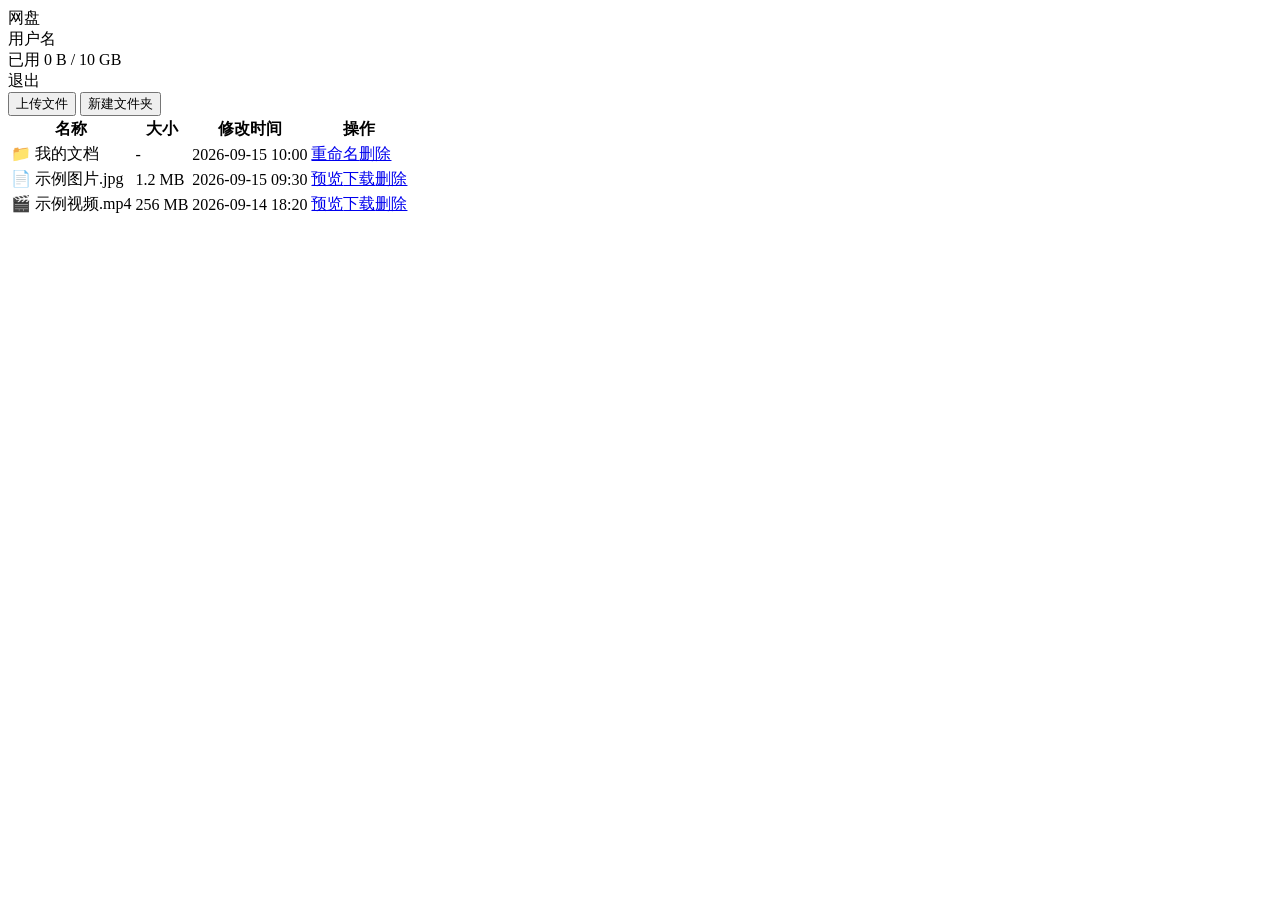
==== src/main/resources/templates/index.html @ 64de56ad "chore(阶段0): 项目初始化与页面骨架" ====
<!DOCTYPE html>
<html lang="zh-CN" xmlns:th="http://www.thymeleaf.org">
<head>
    <meta charset="UTF-8">
    <meta name="viewport" content="width=device-width, initial-scale=1.0">
    <title>我的网盘</title>
    <link rel="stylesheet" th:href="@{/css/style.css}">
</head>
<body>
<header class="navbar">
    <div class="brand">网盘</div>
    <div class="user-info">
        <span>用户名</span>
        <div class="quota-text">已用 0 B / 10 GB</div>
        <div class="quota-bar"><div class="used"></div></div>
        <a th:href="@{/login}">退出</a>
    </div>
</header>

<main class="container">
    <div class="toolbar">
        <button>上传文件</button>
        <button>新建文件夹</button>
    </div>

    <!-- 阶段 2 接后端：替换为真实文件列表 -->
    <table class="file-table">
        <thead>
        <tr><th>名称</th><th>大小</th><th>修改时间</th><th>操作</th></tr>
        </thead>
        <tbody>
        <tr><td>📁 我的文档</td><td>-</td><td>2026-09-15 10:00</td><td><a href="#">重命名</a><a href="#">删除</a></td></tr>
        <tr><td>📄 示例图片.jpg</td><td>1.2 MB</td><td>2026-09-15 09:30</td><td><a href="#">预览</a><a href="#">下载</a><a href="#">删除</a></td></tr>
        <tr><td>🎬 示例视频.mp4</td><td>256 MB</td><td>2026-09-14 18:20</td><td><a href="#">预览</a><a href="#">下载</a><a href="#">删除</a></td></tr>
        </tbody>
    </table>
</main>
</body>
</html>
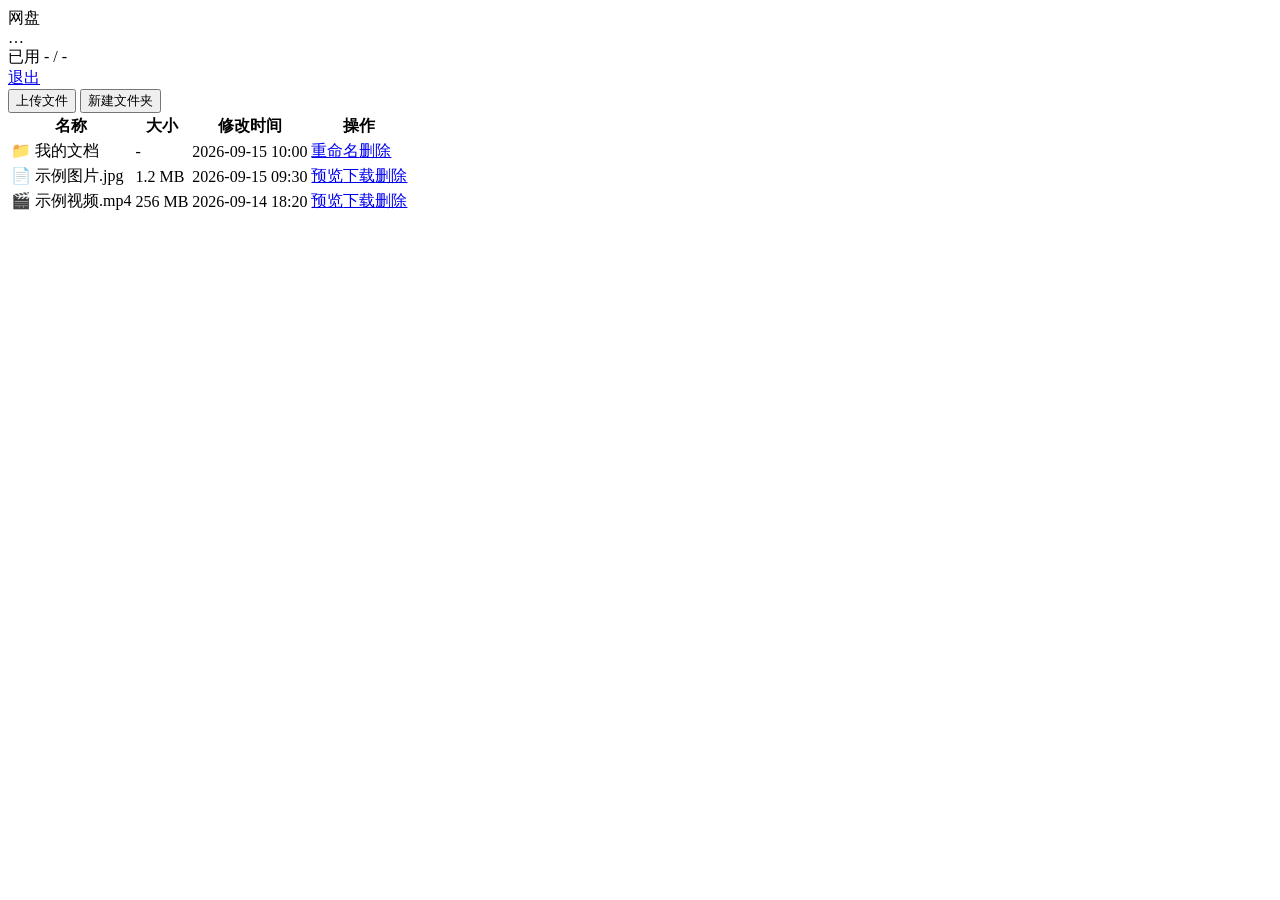
==== commit 890652b1: "feat(阶段1): 用户体系（注册/登录/退出 + JWT + BCrypt）" ====
--- a/src/main/resources/templates/index.html
+++ b/src/main/resources/templates/index.html
@@ -10,10 +10,10 @@
 <header class="navbar">
     <div class="brand">网盘</div>
     <div class="user-info">
-        <span>用户名</span>
-        <div class="quota-text">已用 0 B / 10 GB</div>
-        <div class="quota-bar"><div class="used"></div></div>
-        <a th:href="@{/login}">退出</a>
+        <span id="username">…</span>
+        <div class="quota-text" id="quota-text">已用 - / -</div>
+        <div class="quota-bar"><div class="used" id="quota-used"></div></div>
+        <a href="#" id="logout">退出</a>
     </div>
 </header>
 
@@ -35,5 +35,31 @@
         </tbody>
     </table>
 </main>
+<script th:src="@{/js/app.js}"></script>
+<script>
+    // 未登录跳转到登录页
+    if (!API.getToken()) {
+        window.location.href = '/login';
+    }
+
+    document.getElementById('logout').addEventListener('click', (e) => {
+        e.preventDefault();
+        API.clearToken();
+        window.location.href = '/login';
+    });
+
+    (async () => {
+        try {
+            const user = await API.get('/api/user/me');
+            document.getElementById('username').textContent = user.nickname || user.username;
+            document.getElementById('quota-text').textContent =
+                '已用 ' + formatBytes(user.quotaUsed) + ' / ' + formatBytes(user.quotaLimit);
+            const pct = user.quotaLimit > 0 ? (user.quotaUsed / user.quotaLimit * 100) : 0;
+            document.getElementById('quota-used').style.width = Math.min(pct, 100) + '%';
+        } catch (err) {
+            console.error(err);
+        }
+    })();
+</script>
 </body>
 </html>
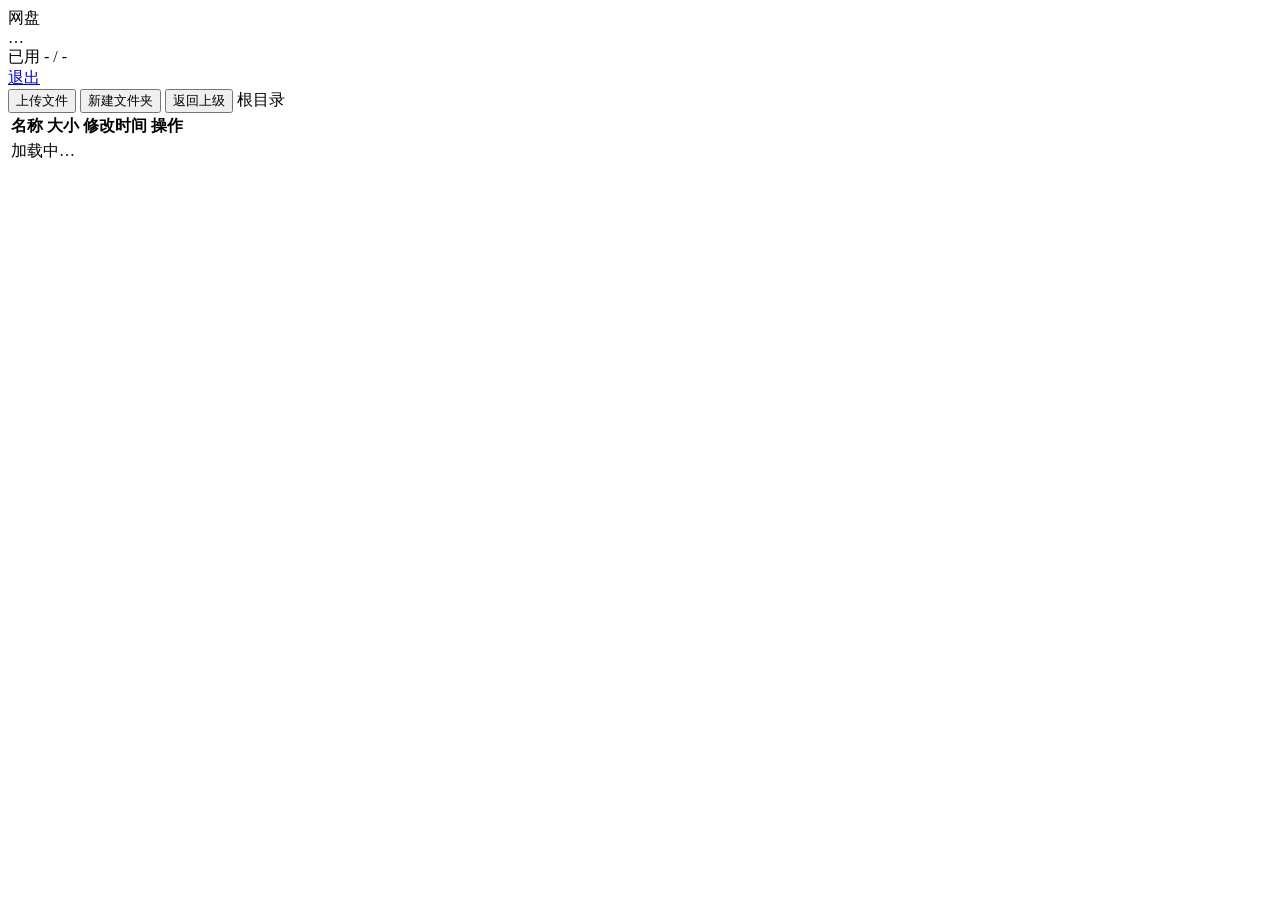
==== commit bd14399c: "feat(阶段2): 文件列表与目录管理（列表/新建文件夹/重命名/递归删除）" ====
--- a/src/main/resources/templates/index.html
+++ b/src/main/resources/templates/index.html
@@ -19,34 +19,157 @@
 
 <main class="container">
     <div class="toolbar">
-        <button>上传文件</button>
-        <button>新建文件夹</button>
+        <button id="btn-upload">上传文件</button>
+        <button id="btn-new-folder">新建文件夹</button>
+        <button id="btn-back">返回上级</button>
+        <span class="path" id="current-path">根目录</span>
     </div>
 
-    <!-- 阶段 2 接后端：替换为真实文件列表 -->
     <table class="file-table">
         <thead>
         <tr><th>名称</th><th>大小</th><th>修改时间</th><th>操作</th></tr>
         </thead>
-        <tbody>
-        <tr><td>📁 我的文档</td><td>-</td><td>2026-09-15 10:00</td><td><a href="#">重命名</a><a href="#">删除</a></td></tr>
-        <tr><td>📄 示例图片.jpg</td><td>1.2 MB</td><td>2026-09-15 09:30</td><td><a href="#">预览</a><a href="#">下载</a><a href="#">删除</a></td></tr>
-        <tr><td>🎬 示例视频.mp4</td><td>256 MB</td><td>2026-09-14 18:20</td><td><a href="#">预览</a><a href="#">下载</a><a href="#">删除</a></td></tr>
+        <tbody id="file-list">
+        <tr><td colspan="4" class="empty">加载中…</td></tr>
         </tbody>
     </table>
 </main>
 <script th:src="@{/js/app.js}"></script>
 <script>
-    // 未登录跳转到登录页
     if (!API.getToken()) {
         window.location.href = '/login';
     }
+
+    let currentParentId = 0;
+    const pathStack = [];
 
     document.getElementById('logout').addEventListener('click', (e) => {
         e.preventDefault();
         API.clearToken();
         window.location.href = '/login';
     });
+
+    document.getElementById('btn-new-folder').addEventListener('click', async () => {
+        const name = prompt('请输入文件夹名称');
+        if (!name || !name.trim()) return;
+        try {
+            await API.post('/api/folders', { name: name.trim(), parentId: currentParentId });
+            await loadFiles();
+        } catch (err) {
+            alert(err.message);
+        }
+    });
+
+    document.getElementById('btn-back').addEventListener('click', () => {
+        currentParentId = pathStack.length > 0 ? pathStack.pop() : 0;
+        loadFiles();
+    });
+
+    document.getElementById('btn-upload').addEventListener('click', () => {
+        alert('上传功能将在阶段 3 实现');
+    });
+
+    async function loadFiles() {
+        const tbody = document.getElementById('file-list');
+        tbody.innerHTML = '<tr><td colspan="4" class="empty">加载中…</td></tr>';
+        document.getElementById('current-path').textContent =
+            currentParentId === 0 ? '根目录' : '目录 #' + currentParentId;
+        try {
+            const files = await API.get('/api/files?parentId=' + currentParentId);
+            if (files.length === 0) {
+                tbody.innerHTML = '<tr><td colspan="4" class="empty">此目录为空</td></tr>';
+                return;
+            }
+            tbody.innerHTML = '';
+            for (const f of files) {
+                tbody.appendChild(renderRow(f));
+            }
+        } catch (err) {
+            tbody.innerHTML = '<tr><td colspan="4" class="empty">' + err.message + '</td></tr>';
+        }
+    }
+
+    function renderRow(f) {
+        const tr = document.createElement('tr');
+        const icon = f.isDir === 1 ? '📁' : iconFor(f.name);
+        const size = f.isDir === 1 ? '-' : formatBytes(f.size);
+
+        const nameTd = document.createElement('td');
+        if (f.isDir === 1) {
+            const a = document.createElement('a');
+            a.href = '#';
+            a.textContent = icon + ' ' + f.name;
+            a.addEventListener('click', (e) => {
+                e.preventDefault();
+                pathStack.push(currentParentId);
+                currentParentId = f.id;
+                loadFiles();
+            });
+            nameTd.appendChild(a);
+        } else {
+            nameTd.textContent = icon + ' ' + f.name;
+        }
+
+        const sizeTd = document.createElement('td');
+        sizeTd.textContent = size;
+
+        const timeTd = document.createElement('td');
+        timeTd.textContent = formatTime(f.updatedAt);
+
+        const opTd = document.createElement('td');
+        opTd.appendChild(makeLink('重命名', async () => {
+            const newName = prompt('重命名为', f.name);
+            if (!newName || !newName.trim()) return;
+            try {
+                await API.post('/api/files/' + f.id + '/rename', { name: newName.trim() });
+                await loadFiles();
+            } catch (err) {
+                alert(err.message);
+            }
+        }));
+        opTd.appendChild(makeLink('删除', async () => {
+            const tip = f.isDir === 1 ? ' 文件夹内所有内容将一并删除。' : '';
+            if (!confirm('确定删除「' + f.name + '」吗？' + tip)) return;
+            try {
+                await API.del('/api/files/' + f.id);
+                await loadFiles();
+            } catch (err) {
+                alert(err.message);
+            }
+        }));
+
+        tr.appendChild(nameTd);
+        tr.appendChild(sizeTd);
+        tr.appendChild(timeTd);
+        tr.appendChild(opTd);
+        return tr;
+    }
+
+    function makeLink(text, onClick) {
+        const a = document.createElement('a');
+        a.href = '#';
+        a.textContent = text;
+        a.addEventListener('click', (e) => {
+            e.preventDefault();
+            onClick();
+        });
+        return a;
+    }
+
+    function iconFor(name) {
+        const ext = (name.split('.').pop() || '').toLowerCase();
+        const imageExts = ['jpg', 'jpeg', 'png', 'gif', 'webp', 'bmp', 'svg'];
+        const videoExts = ['mp4', 'avi', 'mov', 'mkv', 'webm'];
+        if (imageExts.includes(ext)) return '🖼️';
+        if (videoExts.includes(ext)) return '🎬';
+        if (ext === 'pdf') return '📕';
+        return '📄';
+    }
+
+    function formatTime(t) {
+        if (!t) return '-';
+        return t.replace('T', ' ').substring(0, 16);
+    }
 
     (async () => {
         try {
@@ -59,6 +182,7 @@
         } catch (err) {
             console.error(err);
         }
+        await loadFiles();
     })();
 </script>
 </body>
